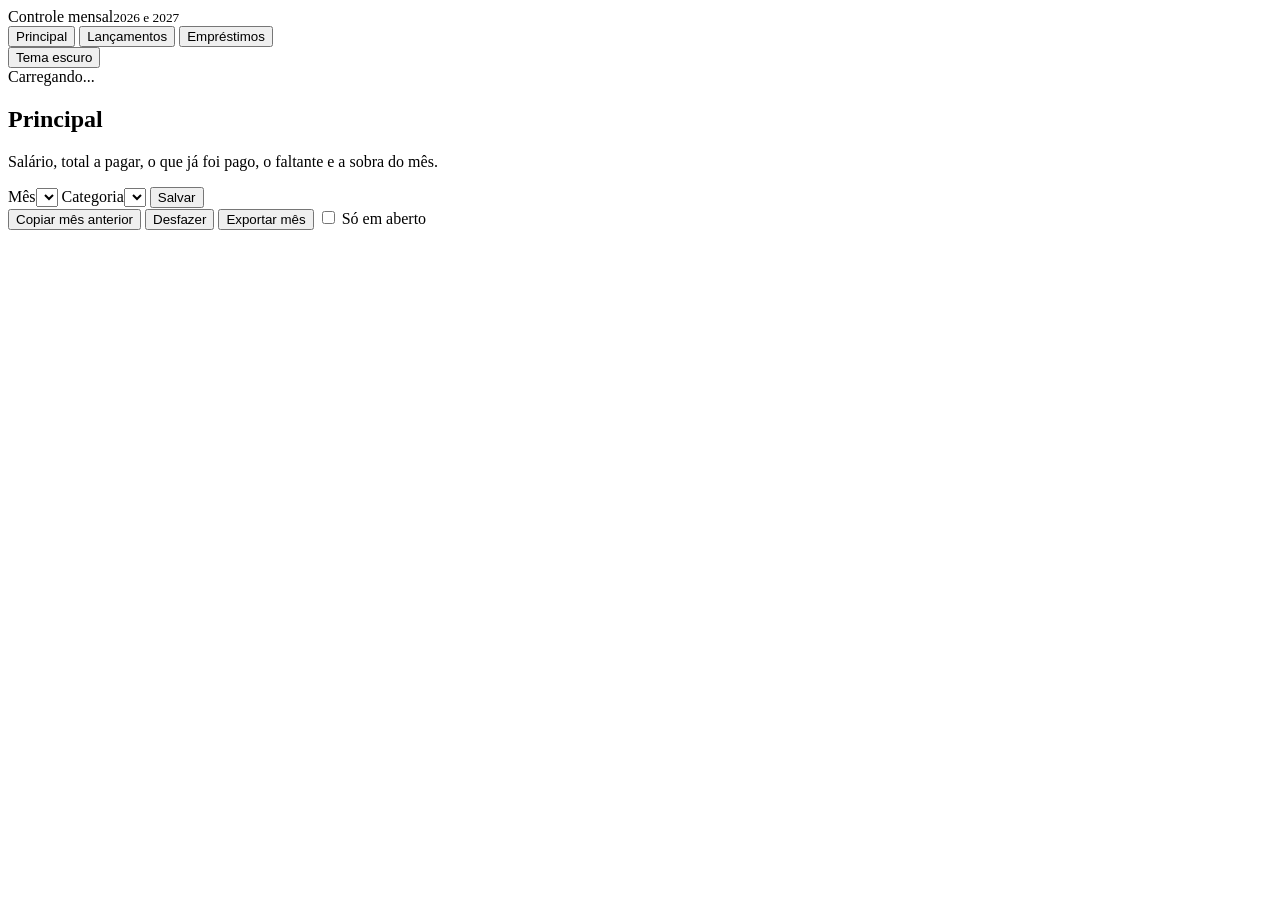
==== ControleMensal/web/index.html @ 664f6999 "Separa o controle mensal em aplicação, site e planilha para editar lançamentos, faturas e empréstimo" ====
<!DOCTYPE html>
<html lang="pt-BR">
<head>
    <meta charset="UTF-8">
    <meta name="viewport" content="width=device-width, initial-scale=1.0">
    <title>Controle mensal</title>
    <link rel="preconnect" href="https://fonts.googleapis.com">
    <link href="https://fonts.googleapis.com/css2?family=Fraunces:opsz,wght@9..144,560;9..144,650&family=Outfit:wght@400;500;600;700&display=swap" rel="stylesheet">
    <link rel="stylesheet" href="/css/app.css">
</head>
<body>
    <div class="app">
        <aside class="sidebar">
            <div class="brand">Controle mensal<small>2026 e 2027</small></div>
            <nav class="nav">
                <button class="active" data-view="painel" type="button">Principal</button>
                <button data-view="contabilidade" type="button">Lançamentos</button>
                <button data-view="emprestimos" type="button">Empréstimos</button>
            </nav>
            <button class="nav-tema" id="btnTema" type="button">Tema escuro</button>
            <div class="status"><span class="dot" id="dot"></span><span id="statusText">Carregando...</span></div>
        </aside>
        <main class="main">
            <div class="banner" id="banner"></div>
            <div class="top">
                <div>
                    <h2 id="pageTitle">Principal</h2>
                    <p id="pageSub">Salário, total a pagar, o que já foi pago, o faltante e a sobra do mês.</p>
                </div>
                <div class="filters">
                    <label class="field"><span>Mês</span><select id="filtroMes"></select></label>
                    <label class="field" id="campoCat"><span>Categoria</span><select id="filtroCat"></select></label>
                    <button class="btn" id="btnSalvar" type="button">Salvar</button>
                </div>
            </div>
            <div class="acoes">
                <button class="btn ghost hidden" id="btnCopiar" type="button">Copiar mês anterior</button>
                <button class="btn ghost hidden" id="btnDesfazer" type="button">Desfazer</button>
                <button class="btn ghost" id="btnExportar" type="button">Exportar mês</button>
                <label class="check hidden" id="soAbertosCampo"><input type="checkbox" id="soAbertos"> Só em aberto</label>
            </div>
            <section class="kpis" id="kpis"></section>
            <div id="viewPainel"></div>
            <div id="viewContabilidade" class="hidden"></div>
            <div id="viewEmprestimos" class="hidden"></div>
        </main>
    </div>
    <script src="/js/app.js"></script>
</body>
</html>
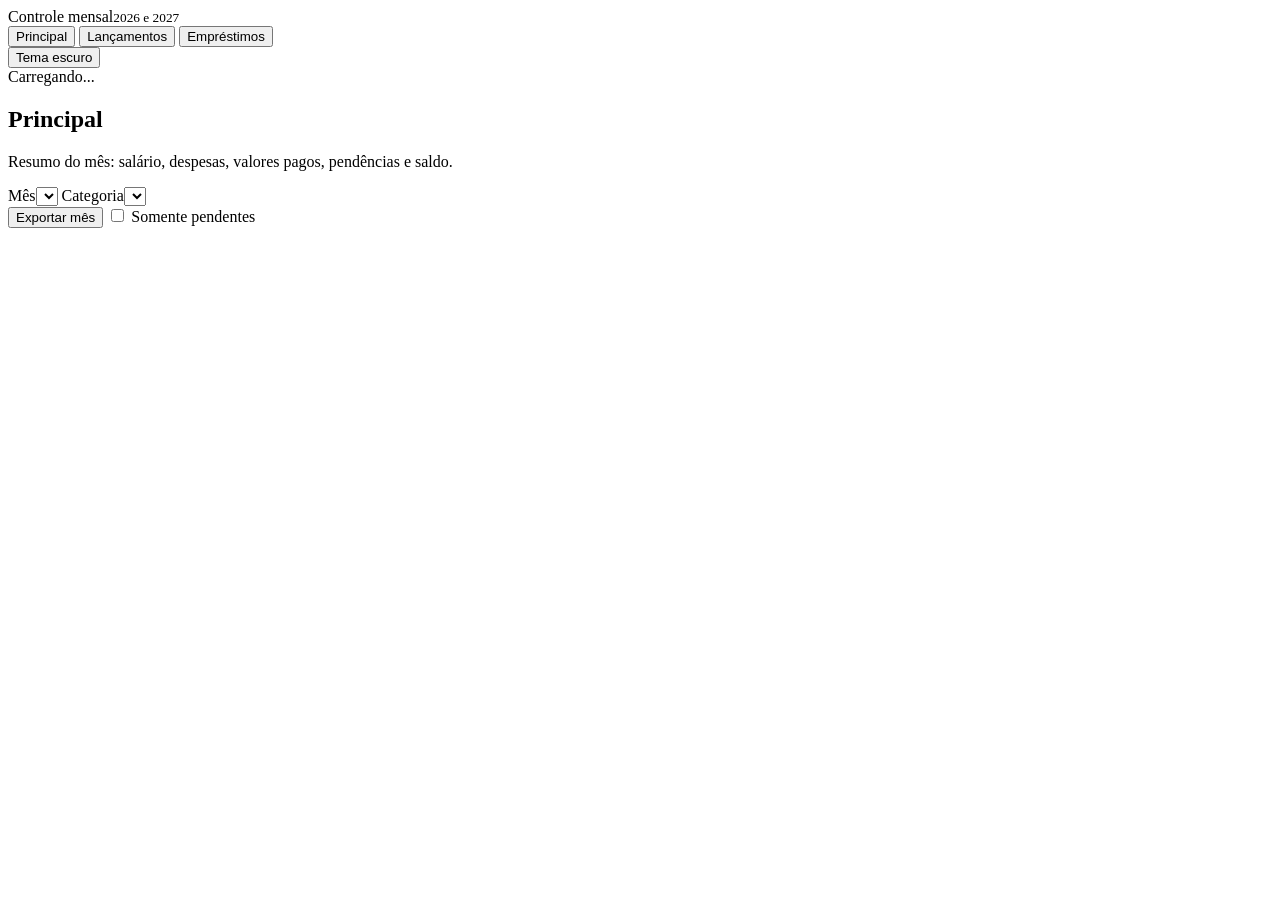
==== commit 5b11114e: "Deixa cada card ser salvo sozinho e usa o salário só como base do gráfico, com categorias próprias e" ====
--- a/ControleMensal/web/index.html
+++ b/ControleMensal/web/index.html
@@ -25,19 +25,16 @@
             <div class="top">
                 <div>
                     <h2 id="pageTitle">Principal</h2>
-                    <p id="pageSub">Salário, total a pagar, o que já foi pago, o faltante e a sobra do mês.</p>
+                    <p id="pageSub">Resumo do mês: salário, despesas, valores pagos, pendências e saldo.</p>
                 </div>
                 <div class="filters">
                     <label class="field"><span>Mês</span><select id="filtroMes"></select></label>
                     <label class="field" id="campoCat"><span>Categoria</span><select id="filtroCat"></select></label>
-                    <button class="btn" id="btnSalvar" type="button">Salvar</button>
                 </div>
             </div>
             <div class="acoes">
-                <button class="btn ghost hidden" id="btnCopiar" type="button">Copiar mês anterior</button>
-                <button class="btn ghost hidden" id="btnDesfazer" type="button">Desfazer</button>
                 <button class="btn ghost" id="btnExportar" type="button">Exportar mês</button>
-                <label class="check hidden" id="soAbertosCampo"><input type="checkbox" id="soAbertos"> Só em aberto</label>
+                <label class="check hidden" id="soAbertosCampo"><input type="checkbox" id="soAbertos"> Somente pendentes</label>
             </div>
             <section class="kpis" id="kpis"></section>
             <div id="viewPainel"></div>
@@ -45,6 +42,7 @@
             <div id="viewEmprestimos" class="hidden"></div>
         </main>
     </div>
+    <script src="/js/grafico.js"></script>
     <script src="/js/app.js"></script>
 </body>
 </html>
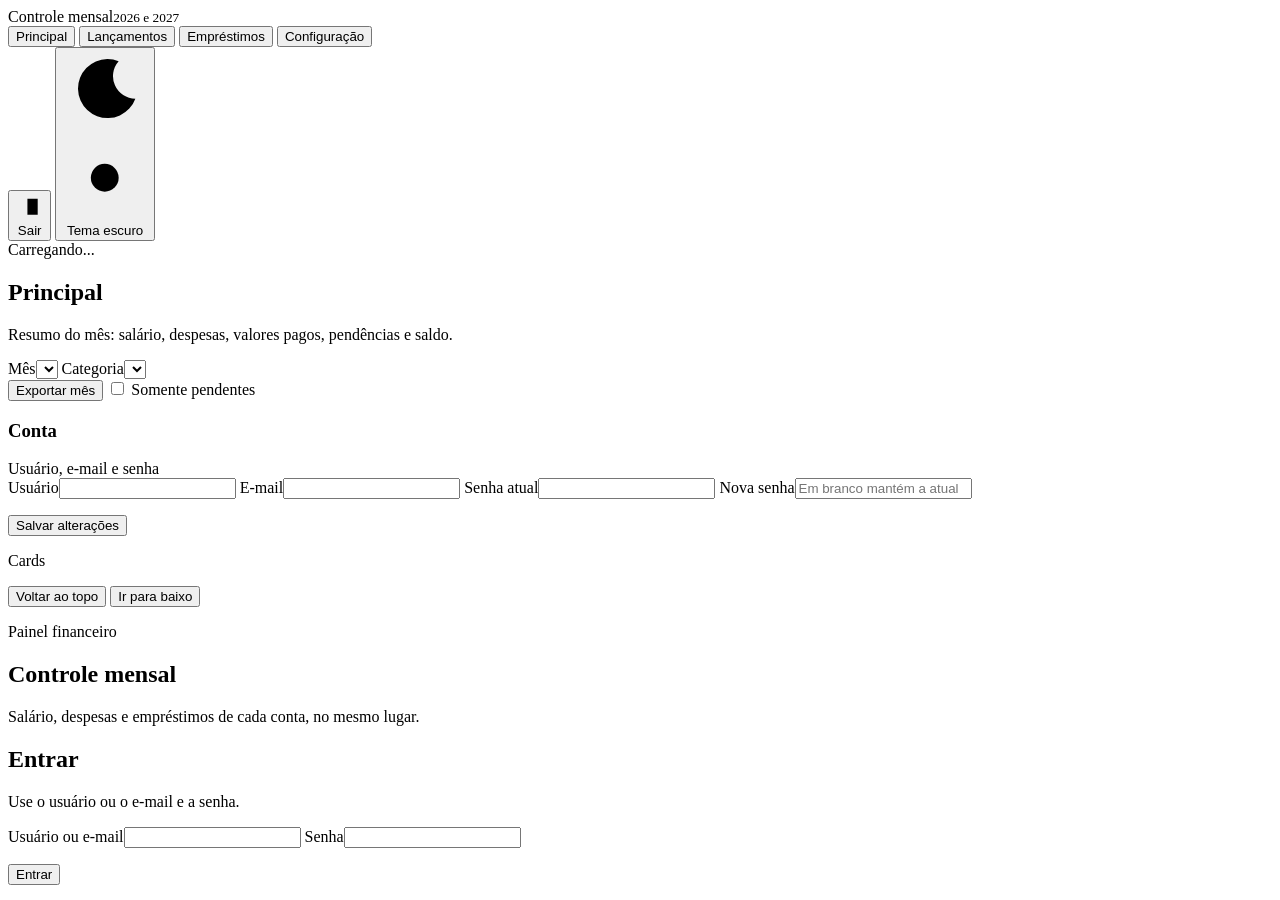
==== commit ded9bcf2: "Passa o painel para o PostgreSQL com login por usuário e deixa a tela usável no celular. Co-authored" ====
--- a/ControleMensal/web/index.html
+++ b/ControleMensal/web/index.html
@@ -16,9 +16,21 @@
                 <button class="active" data-view="painel" type="button">Principal</button>
                 <button data-view="contabilidade" type="button">Lançamentos</button>
                 <button data-view="emprestimos" type="button">Empréstimos</button>
+                <button data-view="config" type="button">Configuração</button>
             </nav>
-            <button class="nav-tema" id="btnTema" type="button">Tema escuro</button>
-            <div class="status"><span class="dot" id="dot"></span><span id="statusText">Carregando...</span></div>
+            <div class="sidebar-fim">
+                <div class="quem" id="quem"></div>
+                <button class="nav-tema" id="btnSair" type="button" aria-label="Sair">
+                    <svg class="nav-ico" viewBox="0 0 24 24" aria-hidden="true"><path d="M10 7V5h9v14h-9v-2"/><path d="M4 12h10"/><path d="M11 9l3 3-3 3"/></svg>
+                    <span class="nav-rotulo">Sair</span>
+                </button>
+                <button class="nav-tema" id="btnTema" type="button" aria-label="Tema escuro">
+                    <svg class="nav-ico nav-ico-lua" viewBox="0 0 24 24" aria-hidden="true"><path d="M16 3.2A8.5 8.5 0 1 0 20.8 14 6.5 6.5 0 0 1 16 3.2z"/></svg>
+                    <svg class="nav-ico nav-ico-sol" viewBox="0 0 24 24" aria-hidden="true"><circle cx="12" cy="12" r="4"/><path d="M12 3v2M12 19v2M3 12h2M19 12h2M5.6 5.6l1.4 1.4M17 17l1.4 1.4M18.4 5.6 17 7M7 17l-1.4 1.4"/></svg>
+                    <span class="nav-rotulo" id="rotuloTema">Tema escuro</span>
+                </button>
+                <div class="status"><span class="dot" id="dot"></span><span id="statusText">Carregando...</span></div>
+            </div>
         </aside>
         <main class="main">
             <div class="banner" id="banner"></div>
@@ -37,10 +49,59 @@
                 <label class="check hidden" id="soAbertosCampo"><input type="checkbox" id="soAbertos"> Somente pendentes</label>
             </div>
             <section class="kpis" id="kpis"></section>
+            <div id="avisos"></div>
             <div id="viewPainel"></div>
             <div id="viewContabilidade" class="hidden"></div>
             <div id="viewEmprestimos" class="hidden"></div>
+            <div id="viewConfig" class="hidden">
+                <form class="card cat cat-investimentos conta-form" id="formConta">
+                    <div class="card-head">
+                        <h3>Conta</h3>
+                        <span class="meta">Usuário, e-mail e senha</span>
+                    </div>
+                    <div class="card-body">
+                        <div class="conta-grade">
+                            <label class="field"><span>Usuário</span><input id="cfgUsuario" name="usuario" autocomplete="username" required></label>
+                            <label class="field"><span>E-mail</span><input id="cfgEmail" name="email" type="email" autocomplete="email" required></label>
+                            <label class="field"><span>Senha atual</span><input id="cfgSenhaAtual" name="senha_atual" type="password" autocomplete="current-password" required></label>
+                            <label class="field"><span>Nova senha</span><input id="cfgSenhaNova" name="senha_nova" type="password" autocomplete="new-password" placeholder="Em branco mantém a atual"></label>
+                        </div>
+                    </div>
+                    <div class="card-foot">
+                        <div class="conta-aviso">
+                            <p class="login-erro" id="cfgErro"></p>
+                            <p class="cfg-ok" id="cfgOk"></p>
+                        </div>
+                        <button class="btn" type="submit">Salvar alterações</button>
+                    </div>
+                </form>
+            </div>
         </main>
+        <aside class="historico" aria-label="Cards">
+            <p class="historico-titulo">Cards</p>
+            <section class="kpis kpis-mini" id="kpisMini"></section>
+        </aside>
+        <div class="rolar">
+            <button type="button" id="btnTopo">Voltar ao topo</button>
+            <button type="button" id="btnFim">Ir para baixo</button>
+        </div>
+    </div>
+    <div class="tela-login" id="telaLogin">
+        <section class="login-marca">
+            <p>Painel financeiro</p>
+            <h1>Controle mensal</h1>
+            <p>Salário, despesas e empréstimos de cada conta, no mesmo lugar.</p>
+        </section>
+        <section class="login-painel">
+            <form class="login-card" id="formLogin">
+                <h2>Entrar</h2>
+                <p>Use o usuário ou o e-mail e a senha.</p>
+                <label class="field"><span>Usuário ou e-mail</span><input id="loginCampo" name="login" autocomplete="username" required></label>
+                <label class="field"><span>Senha</span><input id="senhaCampo" name="senha" type="password" autocomplete="current-password" required></label>
+                <p class="login-erro" id="loginErro"></p>
+                <button class="btn" type="submit">Entrar</button>
+            </form>
+        </section>
     </div>
     <script src="/js/grafico.js"></script>
     <script src="/js/app.js"></script>
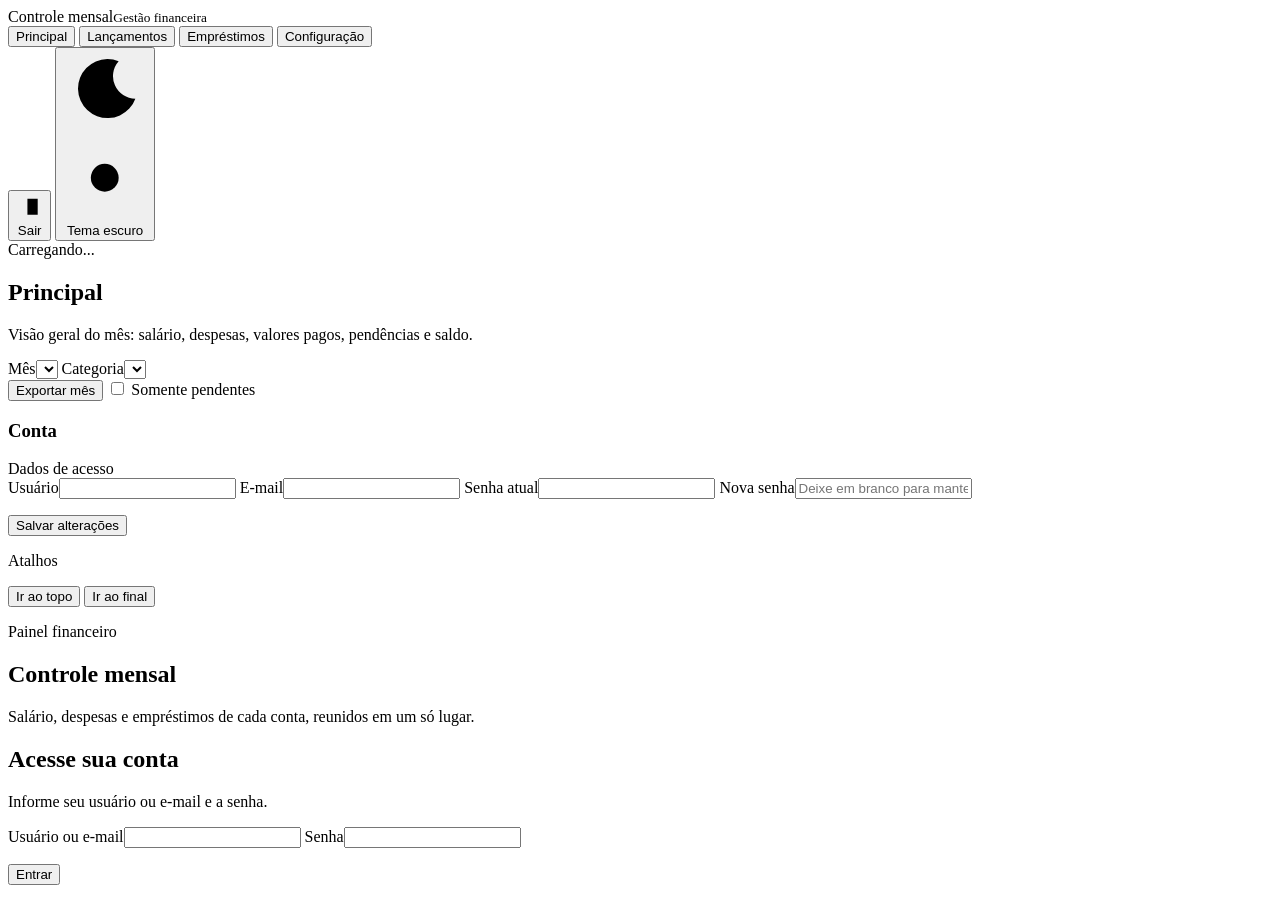
==== commit 9285eeb1: "testar" ====
--- a/ControleMensal/web/index.html
+++ b/ControleMensal/web/index.html
@@ -4,15 +4,17 @@
     <meta charset="UTF-8">
     <meta name="viewport" content="width=device-width, initial-scale=1.0">
     <title>Controle mensal</title>
+    <meta name="description" content="Painel financeiro pessoal: salário, despesas, pagamentos e empréstimos do mês.">
     <link rel="preconnect" href="https://fonts.googleapis.com">
+    <link rel="preconnect" href="https://fonts.gstatic.com" crossorigin>
     <link href="https://fonts.googleapis.com/css2?family=Fraunces:opsz,wght@9..144,560;9..144,650&family=Outfit:wght@400;500;600;700&display=swap" rel="stylesheet">
-    <link rel="stylesheet" href="/css/app.css">
+    <link rel="stylesheet" href="/css/app.css?v=20261110">
 </head>
 <body>
     <div class="app">
         <aside class="sidebar">
-            <div class="brand">Controle mensal<small>2026 e 2027</small></div>
-            <nav class="nav">
+            <div class="brand">Controle mensal<small id="brandSub">Gestão financeira</small></div>
+            <nav class="nav" aria-label="Navegação principal">
                 <button class="active" data-view="painel" type="button">Principal</button>
                 <button data-view="contabilidade" type="button">Lançamentos</button>
                 <button data-view="emprestimos" type="button">Empréstimos</button>
@@ -20,7 +22,7 @@
             </nav>
             <div class="sidebar-fim">
                 <div class="quem" id="quem"></div>
-                <button class="nav-tema" id="btnSair" type="button" aria-label="Sair">
+                <button class="nav-tema" id="btnSair" type="button" aria-label="Sair da conta">
                     <svg class="nav-ico" viewBox="0 0 24 24" aria-hidden="true"><path d="M10 7V5h9v14h-9v-2"/><path d="M4 12h10"/><path d="M11 9l3 3-3 3"/></svg>
                     <span class="nav-rotulo">Sair</span>
                 </button>
@@ -29,15 +31,15 @@
                     <svg class="nav-ico nav-ico-sol" viewBox="0 0 24 24" aria-hidden="true"><circle cx="12" cy="12" r="4"/><path d="M12 3v2M12 19v2M3 12h2M19 12h2M5.6 5.6l1.4 1.4M17 17l1.4 1.4M18.4 5.6 17 7M7 17l-1.4 1.4"/></svg>
                     <span class="nav-rotulo" id="rotuloTema">Tema escuro</span>
                 </button>
-                <div class="status"><span class="dot" id="dot"></span><span id="statusText">Carregando...</span></div>
+                <div class="status"><span class="dot" id="dot"></span><span id="statusText" role="status">Carregando...</span></div>
             </div>
         </aside>
         <main class="main">
-            <div class="banner" id="banner"></div>
+            <div class="banner" id="banner" role="alert"></div>
             <div class="top">
                 <div>
                     <h2 id="pageTitle">Principal</h2>
-                    <p id="pageSub">Resumo do mês: salário, despesas, valores pagos, pendências e saldo.</p>
+                    <p id="pageSub">Visão geral do mês: salário, despesas, valores pagos, pendências e saldo.</p>
                 </div>
                 <div class="filters">
                     <label class="field"><span>Mês</span><select id="filtroMes"></select></label>
@@ -57,14 +59,14 @@
                 <form class="card cat cat-investimentos conta-form" id="formConta">
                     <div class="card-head">
                         <h3>Conta</h3>
-                        <span class="meta">Usuário, e-mail e senha</span>
+                        <span class="meta">Dados de acesso</span>
                     </div>
                     <div class="card-body">
                         <div class="conta-grade">
                             <label class="field"><span>Usuário</span><input id="cfgUsuario" name="usuario" autocomplete="username" required></label>
                             <label class="field"><span>E-mail</span><input id="cfgEmail" name="email" type="email" autocomplete="email" required></label>
                             <label class="field"><span>Senha atual</span><input id="cfgSenhaAtual" name="senha_atual" type="password" autocomplete="current-password" required></label>
-                            <label class="field"><span>Nova senha</span><input id="cfgSenhaNova" name="senha_nova" type="password" autocomplete="new-password" placeholder="Em branco mantém a atual"></label>
+                            <label class="field"><span>Nova senha</span><input id="cfgSenhaNova" name="senha_nova" type="password" autocomplete="new-password" placeholder="Deixe em branco para manter a atual"></label>
                         </div>
                     </div>
                     <div class="card-foot">
@@ -77,33 +79,33 @@
                 </form>
             </div>
         </main>
-        <aside class="historico" aria-label="Cards">
-            <p class="historico-titulo">Cards</p>
+        <aside class="historico" aria-label="Atalhos da página">
+            <p class="historico-titulo">Atalhos</p>
             <section class="kpis kpis-mini" id="kpisMini"></section>
         </aside>
         <div class="rolar">
-            <button type="button" id="btnTopo">Voltar ao topo</button>
-            <button type="button" id="btnFim">Ir para baixo</button>
+            <button type="button" id="btnTopo">Ir ao topo</button>
+            <button type="button" id="btnFim">Ir ao final</button>
         </div>
     </div>
     <div class="tela-login" id="telaLogin">
         <section class="login-marca">
             <p>Painel financeiro</p>
             <h1>Controle mensal</h1>
-            <p>Salário, despesas e empréstimos de cada conta, no mesmo lugar.</p>
+            <p>Salário, despesas e empréstimos de cada conta, reunidos em um só lugar.</p>
         </section>
         <section class="login-painel">
             <form class="login-card" id="formLogin">
-                <h2>Entrar</h2>
-                <p>Use o usuário ou o e-mail e a senha.</p>
+                <h2>Acesse sua conta</h2>
+                <p>Informe seu usuário ou e-mail e a senha.</p>
                 <label class="field"><span>Usuário ou e-mail</span><input id="loginCampo" name="login" autocomplete="username" required></label>
                 <label class="field"><span>Senha</span><input id="senhaCampo" name="senha" type="password" autocomplete="current-password" required></label>
-                <p class="login-erro" id="loginErro"></p>
+                <p class="login-erro" id="loginErro" role="alert"></p>
                 <button class="btn" type="submit">Entrar</button>
             </form>
         </section>
     </div>
     <script src="/js/grafico.js"></script>
-    <script src="/js/app.js"></script>
+    <script src="/js/app.js?v=20261110"></script>
 </body>
 </html>
